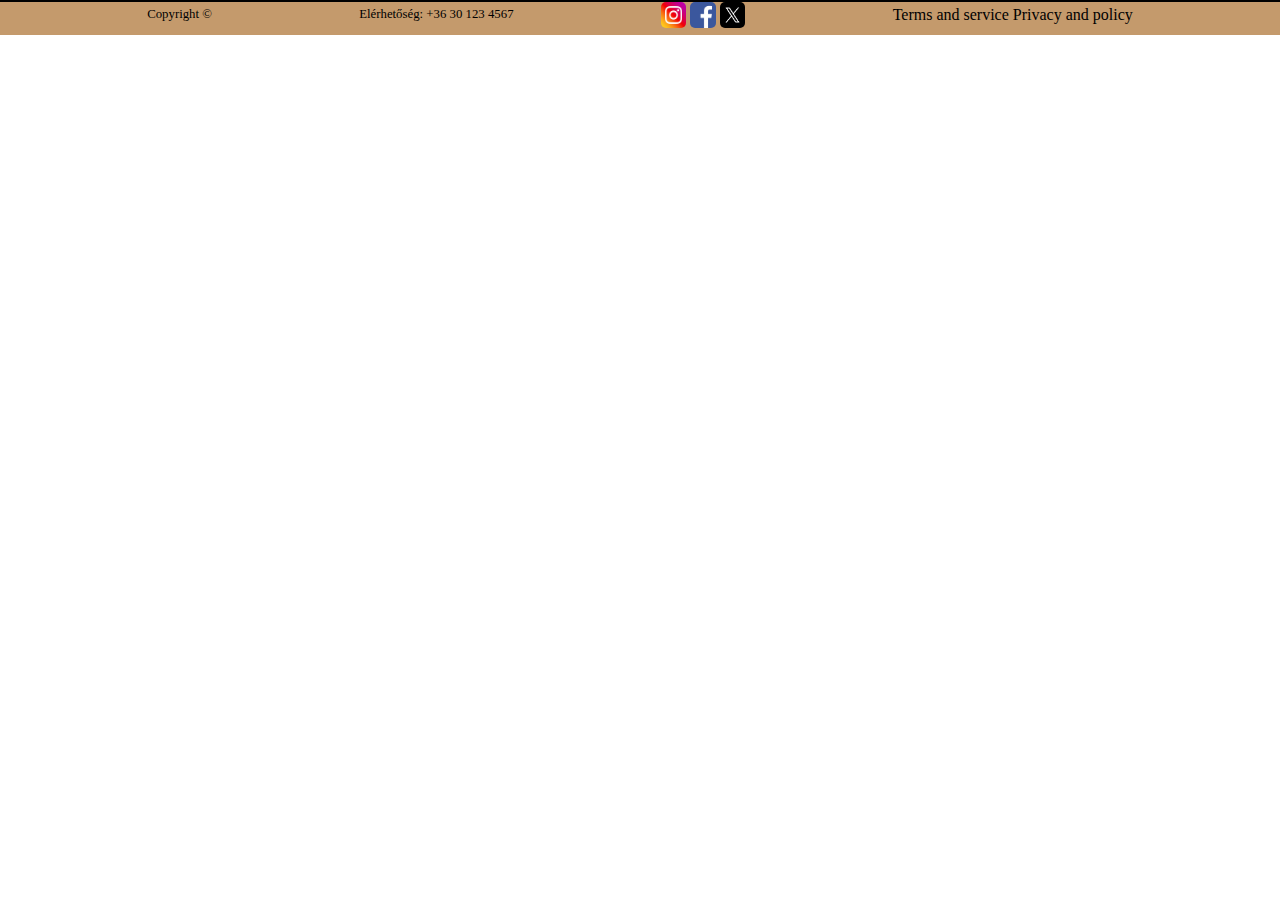
==== Projekt-2-footer/index.html @ 03345c56 "footer folytatása" ====
<!DOCTYPE html>
<html lang="hu">
<head>
    <meta charset="UTF-8">
    <meta http-equiv="X-UA-Compatible" content="IE=edge">
    <meta name="viewport" content="width=device-width, initial-scale=1.0">
    <link rel="stylesheet" href="css/index.css">
    <title>La petite fork</title>
</head>
<body>
    <selction> </selction>
    <footer>
        <p class="copyright">Copyright ©</p>
        <p class="elerhetoseg">Elérhetőség: +36 30 123 4567 </p>
        <p class="szlogen">"Egy csipetnyi Párizs,<br> egy falat Budapest"<br> - Michel Florentin</p>
        <section>
            <a href="https://www.instagram.com/" target="_blank"><img class="ig" src="images/Instagram-icon.png" alt="Instagram logo"></a>
            <a href="https://www.facebook.com/" target="_blank"><img class="fb" src="images/facebook-icon.png" alt="Facebook logo"></a>
            <a href="https://www.x.com/" target="_blank"><img class="x" src="images/x-icon.avif" alt="X logo"></a>
        </section>
        <div>Terms and service Privacy and policy</div>
        
    </footer>
</body>
</html>
---- Projekt-2-footer/css/index.css ----
*{
    margin:0;
    padding:0;
    
}
@media screen and (max-width: 600px){

    footer{
        display: flex;
        justify-content: space-evenly;
        border-top: 2px solid black;
        margin:0;
        padding:0;
    }
    p{
        font-size: 10px;
    }   
    section{
        display: none;
    }
    .elerhetoseg{
        display: none;
    }
}
@media screen and (min-width: 600px){
    footer{
        display: flex;
        justify-content: space-evenly;
        border-top: 2px solid black;
        margin:0;
        padding:0;
        background-color: #C49A6C;
        line-height: 25px;
    }
    p{
        font-size: 1vw;
    }
    .szlogen{
        display: none;
    }
    img{
        height:2vw;
        width: 2vw;
        border-radius: 5px; 
    }
    .ig{
        border-radius: 5px; 
    }
    .fb{
        border-radius: 5px; 
    }
}
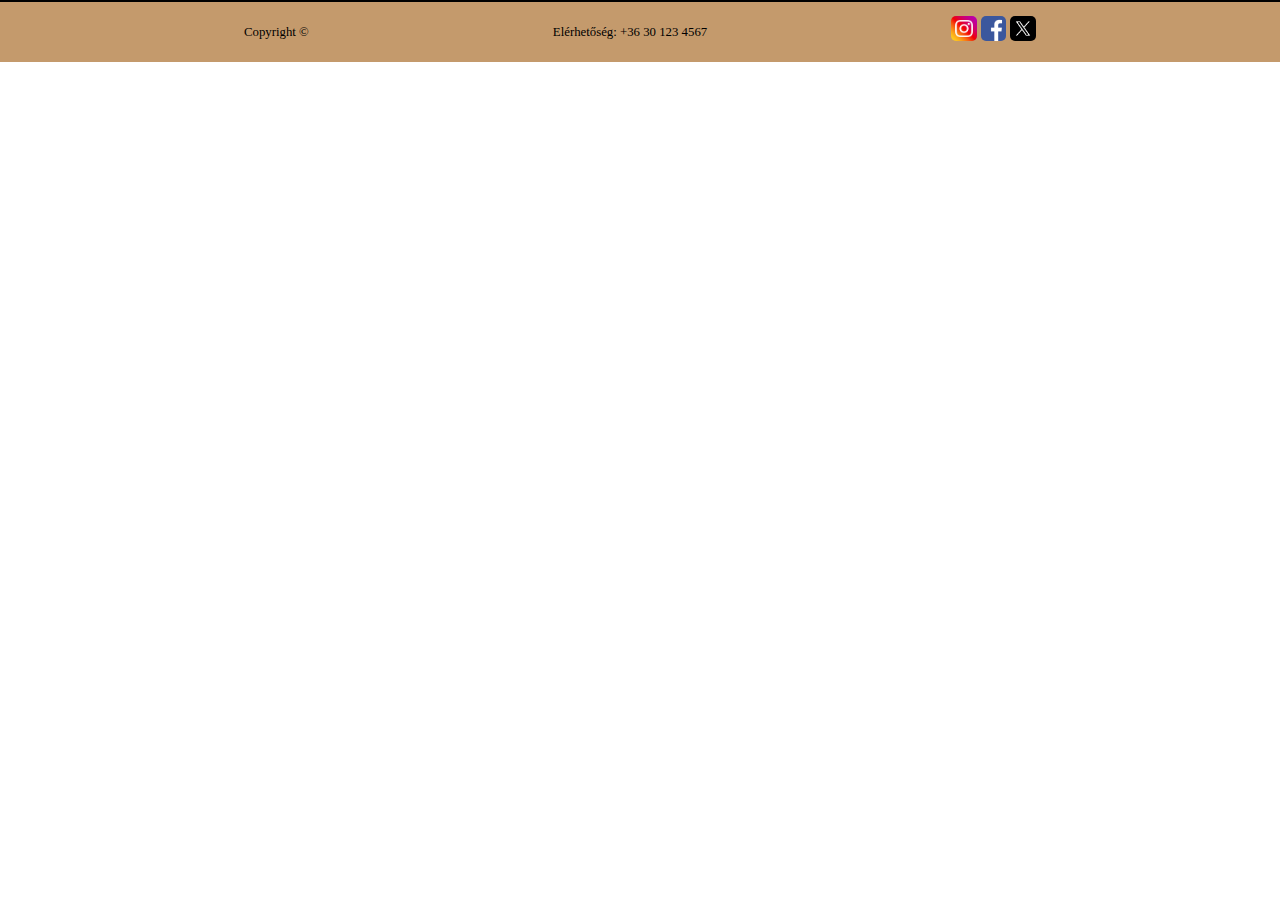
==== commit 004c2557: "kész a footer" ====
--- a/Projekt-2-footer/index.html
+++ b/Projekt-2-footer/index.html
@@ -18,7 +18,6 @@
             <a href="https://www.facebook.com/" target="_blank"><img class="fb" src="images/facebook-icon.png" alt="Facebook logo"></a>
             <a href="https://www.x.com/" target="_blank"><img class="x" src="images/x-icon.avif" alt="X logo"></a>
         </section>
-        <div>Terms and service Privacy and policy</div>
         
     </footer>
 </body>
--- a/Projekt-2-footer/css/index.css
+++ b/Projekt-2-footer/css/index.css
@@ -11,6 +11,8 @@
         border-top: 2px solid black;
         margin:0;
         padding:0;
+        align-items: center;
+        background-color: #C49A6C;
     }
     p{
         font-size: 10px;
@@ -18,19 +20,24 @@
     section{
         display: none;
     }
-    .elerhetoseg{
-        display: none;
+    
+    .terms{
+        display:none;
     }
 }
 @media screen and (min-width: 600px){
     footer{
         display: flex;
+        flex-wrap: wrap;
         justify-content: space-evenly;
         border-top: 2px solid black;
         margin:0;
         padding:0;
         background-color: #C49A6C;
         line-height: 25px;
+        height:60px;
+        align-items: center;
+        border-radius: 0%;
     }
     p{
         font-size: 1vw;
